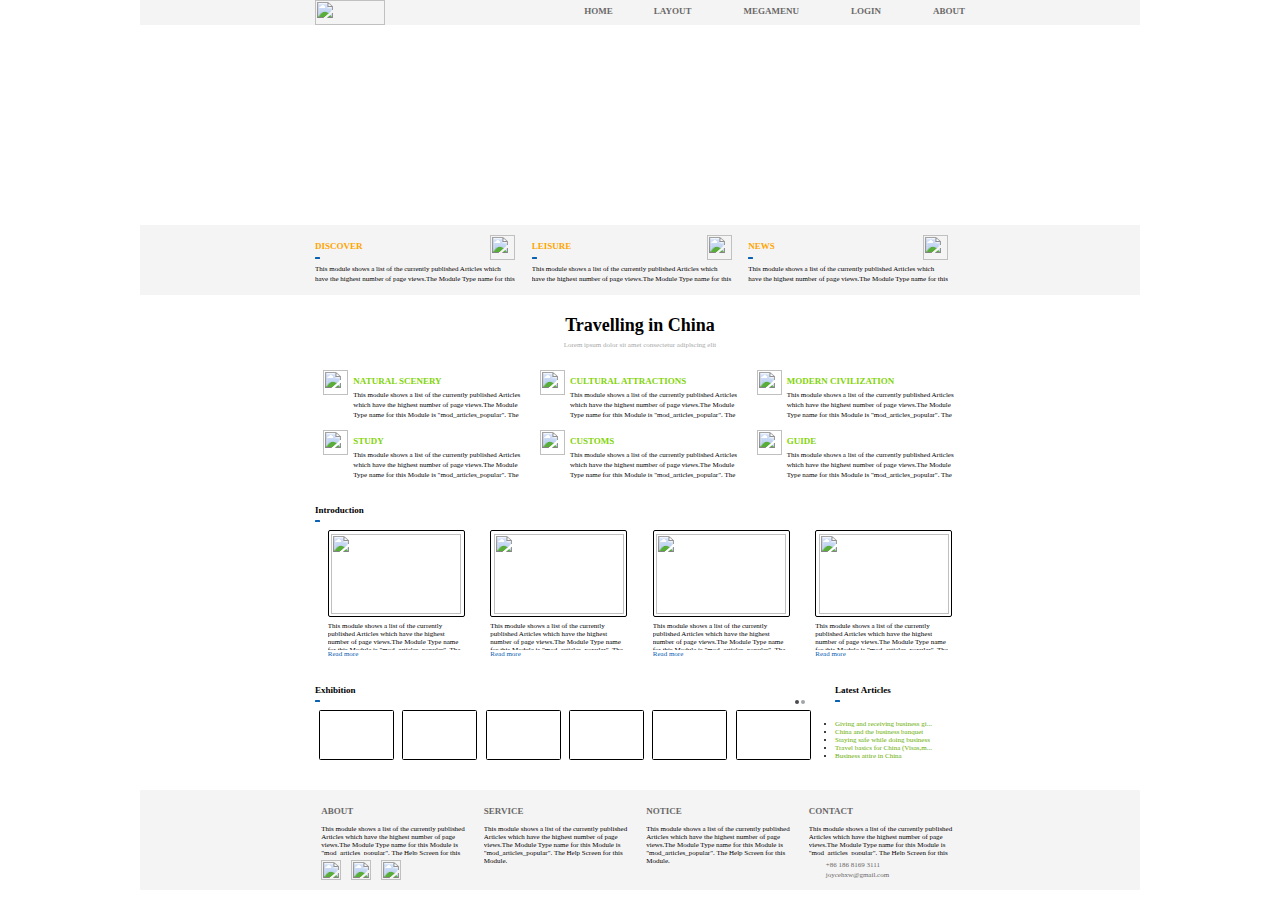
==== index.html @ 40e5700c "Update index.html" ====
<!DOCTYPE html>
<html lang="en">
<head>
    <meta charset="UTF-8">
    <meta http-equiv="X-UA-Compatible" content="IE=edge">
    <meta name="viewport" content="width=device-width, initial-scale=1.0">
    <title>Final Project</title>
    <style>
        * {
            padding: 0;
            margin: 0;
            box-sizing: border-box;
        }
        .page {
            width: 1000px;
            height: 700px;
            margin: 0 auto;
            display: grid;
            grid-template-rows: 0.5fr 4fr 1fr 1.5fr 2fr 2fr 1.5fr 2fr;
            grid-template-areas: 
                'header'
                'banner'
                'guide'
                'title'
                'category'
                'introduction'
                'exhibition'
                'footer';
            grid-gap: 0px;
        }
        @font-face {
            font-family: pacifico;
            src: url(fonts/pacifico-webfont.eot),
                url(fonts/pacifico-webfont.svg),
                url(fonts/pacifico-webfont.ttf),
                url(fonts/pacifico-webfont.woff),
                url(fonts/pacifico-webfont.woff2);
        }
/* part1 */
        .header {
            grid-area: header;
            width: 1000px;
            height: 25px;
            background-color: rgb(245, 244, 244);
        }
        .header .inner {
            width: 650px;
            height: 250x;
            margin: 0px auto;
            display: grid;
            grid-template-columns: 1fr 4fr;
            grid-template-areas: 
                'logo navigations';
        }
        .header .inner .logo {
            grid-area: logo;
            width: 150px;
            height: 25px;
        }
        .header .inner .logo img {
            width: 70px;
            height: 25px;
        }
        .header .inner .navigations {
            grid-area: navigations;
            width: 500px;
            height: 25px;
            display: flex;
            justify-content: flex-end;
        }
        .header .inner .navigations .img1 {
            width: 7px;
            height: 7px;
        }
        .header .inner .navigations a {
            text-decoration: none;
            font-size: 9px;
            font-weight: 700;
            color: rgb(105, 105, 105);
        }
        .header .inner .navigations .img2 {
            width: 7px;
            height: 7px;
            margin-right: 30px;
            transform: rotate(270deg);
        }
        .header .inner .navigations .home a {
            margin-right: 30px;
        }
        .header .inner .navigations .layout:hover .img2 {
            transform: rotate(360deg);
            transition: all 0.5s;
        }
        .header .inner .navigations .megamenu:hover .img2 {
            transform: rotate(360deg);
            transition: all 0.5s;
        }
        .header .inner .navigations .login:hover .img2 {
            transform: rotate(360deg);
            transition: all 0.5s;
        }
        .header .inner .navigations .layout .popup1 {
            width: 100px;
            height: 0px;
            overflow: hidden;
            background-color: rgba(255, 255, 255, 0.6);
            position: absolute;
            display: flex;
            flex-wrap: wrap;
            justify-content: space-around;
            align-content: space-around;
            border-radius: 5px;
            text-align: center;
            margin-left: -20px;
            transition: all 0.5s;
        }
        .header .inner .navigations .layout:hover .popup1 {
            height: 200px;
            transition: all 0.5s;
        }
        .header .inner .navigations .layout .popup1 a{
            font-size: 9px;
            font-weight: 700;
            color: black;
            text-decoration: none;
        }
        .header .inner .navigations .layout .popup1 .part {
            width: 90px;
            background-color: rgba(117, 194, 207, 0.6);
            border-radius: 2px;
        }
        .header .inner .navigations .layout .popup1 .part:nth-child(1) {
            height: 10px;
            line-height: 4px;
        }
        .header .inner .navigations .layout .popup1 .part:nth-child(2) {
            height: 35px;
            line-height: 30px;
        }
        .header .inner .navigations .layout .popup1 .part:nth-child(3) {
            height: 15px;
            line-height: 10px; 
        }
        .header .inner .navigations .layout .popup1 .part:nth-child(4) {
            height: 15px;
            line-height: 10px;
        }
        .header .inner .navigations .layout .popup1 .part:nth-child(5) {
            height: 30px;
            line-height: 25px;
        }
        .header .inner .navigations .layout .popup1 .part:nth-child(6) {
            height: 30px;
            line-height: 25px; 
        }
        .header .inner .navigations .layout .popup1 .part:nth-child(7) {
            height: 20px;
            line-height: 15px; 
        }
        .header .inner .navigations .layout .popup1 .part:nth-child(8) {
            height: 20px;
            line-height: 15px;
        }
        .header .inner .navigations .megamenu .popup2 {
            width: 100px;
            height: 0px;
            overflow: hidden;
            background-color: rgba(255, 255, 255, 0.6);
            position: absolute;
            display: flex;
            flex-wrap: wrap;
            justify-content: space-around;
            align-content: space-around;
            border-radius: 5px;
            text-align: center;
            margin-left: -10px;
            transition: all 0.5s;
        }
        .header .inner .navigations .megamenu:hover .popup2 {
            height: 120px;
            transition: all 0.5s;
        }
        .header .inner .navigations .megamenu .popup2 a{
            font-size: 9px;
            font-weight: 700;
            color: black;
            text-decoration: none;
        }
        .header .inner .navigations .megamenu .popup2 .part1 {
            width: 90px;
            height: 20px;
            border-radius: 2px;
            line-height: 15px;
        }
        .header .inner .navigations .login .popup3 {
            width: 200px;
            height: 0px;
            overflow: hidden;
            background-color: rgba(255, 255, 255, 0.6);
            position: absolute;
            display: flex;
            flex-wrap: wrap;
            justify-content: space-around;
            align-content: space-around;
            border-radius: 5px;
            text-align: center;
            margin-left: -10px;
            transition: all 0.5s;
        }
        .header .inner .navigations .login:hover .popup3 {
            height: 120px;
            transition: all 0.5s;
        }
        .header .inner .navigations .login .popup3 p {
            font-family: 'pacifico';
            font-size: 9px;
            font-weight: 700;
            margin-top: 5px;
        }
        .header .inner .navigations .login .popup3 #i1{
            width: 180px;
            height: 25px;
            font-size: 9px;
            padding-left: 5px;
            margin: 0px auto;
        }
        .header .inner .navigations .login .popup3 #i2{
            width: 180px;
            height: 25px;
            font-size: 9px;
            padding-left: 5px;
            margin: 0px auto;
        }
        .header .inner .navigations .login .popup3 #i3{
            font-size: 9px;
            font-weight: 700;
            width: 180px;
            height: 25px;
            background-color: rgb(117, 194, 207);
            /* margin-top: 25px; */
            color: white;
            border-style: none;
            /* padding-left: 0px; */
        }
/* part2 */
        .banner {
            grid-area: 'banner';
            width: 1000px;
            height: 200px;
            background-image: url(final_project/images/bg-main.JPG);
            background-repeat: no-repeat;
            background-size: 1000px 340px;
            background-position: 0px -120px;
        }
        .words {
            width: 650px;
            margin: 0 auto;
            margin-top: 50px;
            text-align: left;
            color: white;
        }
        .words .p1 {
            font-size: 20px;
            font-weight: 700;
            line-height: 200%;
        }
        .words .p2 {
            font-size: 14px;
        }
/* part3 */
        #guide {
            grid-area: guide;
            width: 1000px;
            height: 70px;
            background-color: rgb(245, 244, 244);
        }
        .guide_inner {
            width: 650px;
            height: 50px;
            margin: 0 auto;
            margin-top: 10px;
            display: grid;
            grid-template-columns: 1fr 1fr 1fr;
            grid-template-areas: 
                'discover leisure news';
        }
        .img3 {
            width: 25px;
            height: 25px;
        }
        .title a{
            grid-area: title;
            font-size: 9px;
            font-weight: 700;
            color: orange;
            line-height: 22px;
            text-decoration: none;
        }
        .picture {
            grid-area: picture;
            width: 25px;
            height: 25px;
            justify-self: end;
        }
        .paragraph {
            position: absolute;
            margin-top: 29px;
            height: 50px;
            font-size: 7px;
            line-height: 10px;
            background-color: rgba(245, 244, 244, 0.7);
            transition: all 0.6s ease-in-out;
        }
        .paragraph:hover {
            margin-top: 0px;
        }
        .btn {
            width: 5px;
            height: 2px;
            border-radius: 0.5px;
            background-color: rgb(10, 96, 177);
            transition: all 1s ease
        }
        .discover {
            grid-area: discover;
            width: 200px;
            height: 50px;
            position: relative;
            overflow: hidden;
            display: grid;
            grid-template-columns: 7fr 1fr;
            grid-template-areas: 
                'title picture';
        }
        .discover:hover .btn{
            width: 50px;
        }
        .leisure {
            grid-area: leisure;
            width: 200px;
            height: 50px;
            position: relative;
            overflow: hidden;
            display: grid;
            grid-template-columns: 7fr 1fr;
            grid-template-areas: 
                'title picture';
        }
        .leisure:hover .btn{
            width: 50px;
        }
        .news {
            grid-area: news;
            width: 200px;
            height: 50px;
            position: relative;
            overflow: hidden;
            display: grid;
            grid-template-columns: 7fr 1fr;
            grid-template-areas: 
                'title picture';
        }
        .news:hover .btn{
            width: 50px;
        }
/* part4 */
        .title {
            grid-area: title;
            height: 75px;
        }
        .title .p1{
            margin-top: 20px;
            text-align: center;
            font-size: 18px;
            font-weight: 700;
            font-family: 'pacifico';
        }
        .title .p2{
            margin-top: 5px;
            text-align: center;
            font-size: 7px;
            color: rgb(168, 169, 170);
        }
/* part5 */
        #category {
            grid-area: category;
            width: 650px;
            height: 120px;
            margin: 0 auto;
            display: grid;
            grid-template-columns: 1fr 1fr 1fr;
            grid-template-rows: 1fr 1fr;
            grid-template-areas: 
                'natural cultural modern'
                'study customs guider';
            justify-items: center;
        }
        .natural {
            grid-area: natural;
            display: grid;
            width: 200px;
            height: 50px;
            grid-template-columns: 1fr 7fr;
            grid-template-areas: 
                'picture title';
            position: relative;
            overflow: hidden;
        }
        .cultural {
            grid-area: cultural;
            display: grid;
            width: 200px;
            height: 50px;
            grid-template-columns: 1fr 7fr;
            grid-template-areas: 
                'picture title';
            position: relative;
            overflow: hidden;
        }
        .modern {
            grid-area: modern;
            display: grid;
            width: 200px;
            height: 50px;
            grid-template-columns: 1fr 7fr;
            grid-template-areas: 
                'picture title';
            position: relative;
            overflow: hidden;
        }
        .study {
            grid-area: study;
            display: grid;
            width: 200px;
            height: 50px;
            grid-template-columns: 1fr 7fr;
            grid-template-areas: 
                'picture title';
            position: relative;
            overflow: hidden;
        }
        .customs {
            grid-area: customs;
            display: grid;
            width: 200px;
            height: 50px;
            grid-template-columns: 1fr 7fr;
            grid-template-areas: 
                'picture title';
            position: relative;
            overflow: hidden;
        }
        .guider {
            grid-area: guider;
            display: grid;
            width: 200px;
            height: 50px;
            grid-template-columns: 1fr 7fr;
            grid-template-areas: 
                'picture title';
            position: relative;
            overflow: hidden;
        }
        .picture {
            grid-area: picture;
            width: 25px;
            height: 25px;
        }
        .img4{
            width: 25px;
            height: 25px;
        }
        .title1 a{
            grid-area: title;
            margin-left: 5px;
            font-size: 9px;
            font-weight: 700;
            color: rgb(131, 212, 9);
            text-decoration: none;
        }
        .paragraph1 {
            position: absolute;
            margin-top: 20px;
            margin-left: 30px;
            height: 50px;
            font-size: 7px;
            line-height: 10px;
            background-color: rgba(255, 255, 255, 0.7);
            transition: all 0.6s ease-in-out;
        }
        .paragraph1:hover {
            margin-top: 0px;
        }
/* part6 */
        #introduction {
            grid-area: introduction;
            width: 650px;
            height: 150px;
            margin: 0 auto;
            display: grid;
            grid-template-columns: 1fr 1fr 1fr 1fr;
            grid-template-rows: 1fr 1fr 1fr;
            grid-template-areas: 
                'title title title title'
                'dalian beijing shanghai chengdu'
                'dl_r bj_r sh_r cd_r';
            justify-items: center;
        }
        #introduction .title {
            grid-area: title;
            width: 650px;
            height: 20px;
            margin-top: 10px;
        }
        #introduction .title  p{
            font-size: 9px;
            font-weight: 700;
            line-height: 20px;
        }
        #introduction .title #btn {
            width: 5px;
            height: 2px;
            border-radius: 0.5px;
            background-color: rgb(10, 96, 177);
            transition: all 1s ease
        }
        #introduction:hover #btn{
            width: 50px;
        }
        .dalian {
            grid-area: dalian;
            width: 137px;
            height: 120px;
            margin-top: 10px;
            display: grid;
            grid-template-rows: 1fr 0.5fr;
            grid-template-areas: 
                'picture'
                'paragraph';
            overflow: hidden;
        }
        .dl_read {
            grid-area: dl_r;
            width: 137px;
            height: 10px;
            line-height: 2px;
        }
        .beijing {
            grid-area: beijing;
            width: 137px;
            height: 120px;
            margin-top: 10px;
            display: grid;
            grid-template-rows: 1fr 0.5fr;
            grid-template-areas: 
                'picture'
                'paragraph';
            overflow: hidden;
        }
        .bj_read {
            grid-area: bj_r;
            width: 137px;
            height: 10px;
            line-height: 2px;
        }
        .shanghai {
            grid-area: shanghai;
            width: 137px;
            height: 120px;
            margin-top: 10px;
            display: grid;
            grid-template-rows: 1fr 0.5fr;
            grid-template-areas: 
                'picture'
                'paragraph';
            overflow: hidden;
        }
        .sh_read {
            grid-area: sh_r;
            width: 137px;
            height: 10px;
            line-height: 2px;
        }
        .chengdu {
            grid-area: chengdu;
            width: 137px;
            height: 120px;
            margin-top: 10px;
            display: grid;
            grid-template-rows: 1fr 0.5fr;
            grid-template-areas: 
                'picture'
                'paragraph';
            overflow: hidden;
        }
        .cd_read {
            grid-area: cd_r;
            width: 137px;
            height: 10px;
            line-height: 2px;
        }
        .picture_outer {
            grid-area: picture;
            width: 137px;
            height: 87px;
            border: 1px solid black;
            border-radius: 2px;
        }
        .picture2 {
            width: 130px;
            height: 80px;
            margin: 2.5px auto;
        }
        .img5 {
            width: 130px;
            height: 80px;
        }
        .paragraph2 {
            grid-area: paragraph;
            font-size: 7px;
            width: 137px;
            height: 30px;
            margin-top: 5px;
        }
        a{
            font-size: 7px;
            text-decoration: none;
            color:rgb(10, 96, 177);
        }
/* part7 section1*/
        #exhibition {
            grid-area: exhibition;
            width: 650px;
            height: 80px;
            margin: 0 auto;
            display: grid;
            grid-template-columns: 6fr 1fr;
            grid-template-areas: 
                'section1 section2';
            justify-items: center;
            margin-top: 40px;
        }
        .section1 {
            grid-area: section1;
            width: 520px;
            height: 80px;
            display: grid;
            grid-template-rows: 1fr 1fr;
            grid-template-areas: 
                'title1'
                'pictures';
        }
        .section1 .title2 {
            grid-area: title1;
            display: grid;
            grid-template-rows: 1fr 1fr;
            grid-template-columns: 5fr 1fr;
            grid-template-areas: 
                'p p'
                'btn1 btn2';
            width: 520px;
            height: 20px;
        }
        .section1 .title2 p{
            grid-area: p;
            font-size: 9px;
            font-weight: 700;
            line-height: 20px;
        }
        .section1 .title2 #btn {
            grid-area: btn1;
            width: 5px;
            height: 2px;
            border-radius: 0.5px;
            background-color: rgb(10, 96, 177);
            transition: all 1s ease
        }
        .section1:hover #btn{
            width: 50px;
        }
        .section1 .title2 #btn_2 {
            grid-area: btn2;
            justify-self: end;
            margin-right: 30px;
            display: flex;
            transition: all 1s ease
        }
        .section1 .title2 #btn_2 #btn1 {
            width: 4px;
            height: 4px;
            border-radius: 2px;
            background-color: rgb(73, 75, 77);
        }
        .section1 .title2 #btn_2 #btn2 {
            width: 4px;
            height: 4px;
            border-radius: 2px;
            margin-left: 2px;
            background-color: rgb(161, 164, 169);
        }
        .section1 .title2 #btn_2 #btn2:hover {
            background-color: rgb(73, 75, 77);
        }
        .section1 .pictures {
            grid-area: pictures;
            width: 500px;
            height: 50px;
            display: flex;
            margin-top: 10px;
            justify-content: space-around;
        }
        .pic_outer {
            width: 75px;
            height: 50px;
            border: 1px solid black;
            border-radius: 1.5px;
        }
        .section1 .pictures .pic {
            background-size: 70px 45px;
            width: 70px;
            height: 45px;
            margin: 1.5px;
        }
/* part7 section2 */
        .section2 {
            grid-area: section2;
            width: 130px;
            height: 80px;
            display: grid;
            grid-template-rows: 1fr 1fr;
            grid-template-areas: 
                'title2'
                'list';
        }
        .section2 .title3 {
            grid-area: title2;
            width: 120px;
            height: 20px;
        }
        .section2 .title3 p{
            font-size: 9px;
            font-weight: 700;
            line-height: 20px;
        }
        .section2 .title3 #btn {
            width: 5px;
            height: 2px;
            border-radius: 0.5px;
            background-color: rgb(10, 96, 177);
            transition: all 1s ease
        }
        .section2:hover #btn{
            width: 50px;
        }
        .section2 .list {
            grid-area: list;
            font-size: 7px;
            color: black;
        }
        .section2 .list a {
            color: rgb(106, 174, 4);
            text-decoration: none;
        }
/* part8 */
        #footer {
            margin-top: 30px;
            grid-area: footer;
            width: 1000px;
            height: 100px;
            background-color: rgb(245, 244, 244);
        }
        #footer .inner {
            width: 650px;
            height: 100px;
            margin: 0 auto;
            display: grid;
            grid-template-columns: 1fr*4;
            grid-template-areas: 
                'about service notice contact';
            justify-items: center;
        }
        .title4 {
            grid-area: title;
            margin-top: 10px;
            width: 150px;
            height: 20px;
        }
        .title4 a {
            font-size: 9px;
            font-weight: 700;
            text-decoration: none;
            color: rgb(105, 105, 105);
        }
        .paragraph3 {
            grid-area: paragraph;
            width: 150px;
            height: 65px;
            margin-top: 5px;
            font-size: 7px;
            overflow: hidden;
            background-color: rgba(245, 244, 244, 0.7);
            transition: all 0.6s ease-in-out;
        }
        #footer .inner .about {
            grid-area: about;
            width: 150px;
            height: 100px;
            display: grid;
            grid-template-rows: 1fr 2fr 1fr;
            grid-template-areas: 
                'title'
                'paragraph'
                'social';
            position: relative;
        }
        #footer .inner .about .paragraph3 {
            height: 30px;
            position: absolute;
        }
        #footer .inner .about .paragraph3:hover {
            height: 65px;
        }
        #footer .inner .about .social {
            grid-area: social;
            width: 150px;
            height: 30px;
            display: flex;
        }
        .img6 {
            margin-left: 10px;
            width: 20px;
            height: 20px;
        }
        #footer .inner .about .social .facebook .img6{
            margin-left: 0px;
        }
        #footer .inner .service {
            grid-area: service;
            width: 150px;
            height: 100px;
            display: grid;
            grid-template-rows: 1fr 3fr;
            grid-template-areas: 
                'title'
                'paragraph';
        }
        #footer .inner .notice {
            grid-area: notice;
            width: 150px;
            height: 100px;
            display: grid;
            grid-template-rows: 1fr 3fr;
            grid-template-areas: 
                'title'
                'paragraph';
        }
        #footer .inner .contact {
            grid-area: contact;
            width: 150px;
            height: 100px;
            display: grid;
            grid-template-rows: 1fr 2fr 1fr;
            grid-template-areas: 
                'title'
                'paragraph'
                'contact_method';
            position: relative;
        }
        #footer .inner .contact .paragraph3 {
            height: 30px;
            position: absolute;
        }
        #footer .inner .contact .paragraph3:hover {
            height: 65px;
        }
        #footer .inner .contact .contact_method {
            grid-area: contact_method;
            width: 150px;
            height: 30px;
        }
        #footer .inner .contact .contact_method .phone {
            width: 150px;
            height: 10px;
            display: flex;
        }
        #footer .inner .contact .contact_method .email {
            width: 150px;
            height: 10px;
            display: flex;
        }
        .img7 {
            width: 7px;
            height: 7px;
            margin-top: 1.5px;
        }
        .number {
            font-size: 7px;
            color: rgb(105, 105, 105);
            margin-left: 10px;
            line-height: 10px;
        }
    </style>
</head>
<body>
    <div class="page">
        <!-- part1 -->
        <div class="header">
            <div class="inner">
                <div class="logo">
                    <img src="final_project/images/logo.gif" alt="">
                </div>
                <div class="navigations">
                    <div class="home">
                        <img class="img1" src="final_project/images/home.png" alt="">
                        <a href="#">HOME</a>
                    </div>
                    <div class="layout">
                        <img class="img1" src="final_project/images/layout.png" alt="">
                        <a class="layout_w" href="#">LAYOUT</a>
                        <img class="img2" src="final_project/images/arrow-point-to-down.png" alt="">
                        <div class="popup1">
                            <div class="part">
                                <a href="">HEADER</a>
                            </div>
                            <div class="part">
                                <a href="">BANNER</a>
                            </div>
                            <div class="part">
                                <a href="">GUIDE</a>
                            </div>
                            <div class="part">
                                <a href="">TITLE</a>
                            </div>
                            <div class="part">
                                <a href="">CATEGORY</a>
                            </div>
                            <div class="part">
                                <a href="">INTRODUCTION</a>
                            </div>
                            <div class="part">
                                <a href="">EXHIBITION</a>
                            </div>
                            <div class="part">
                                <a href="">FOOTER</a> 
                            </div>
                        </div>
                    </div>
                    <div class="megamenu">
                        <img class="img1" src="final_project/images/menu.png" alt="">
                        <a class="megamenu_w" href="#">MEGAMENU</a>
                        <img class="img2" src="final_project/images/arrow-point-to-down.png" alt="">
                        <div class="popup2">
                            <div class="part1">
                                <a href="#guide">GUIDE</a>
                            </div>
                            <div class="part1">
                                <a href="#category">CATEGORY</a>
                            </div>
                            <div class="part1">
                                <a href="#introduction">INTRODUCTION</a>
                            </div>
                            <div class="part1">
                                <a href="#exhibition">EXHIBITION</a>
                            </div>
                            <div class="part1">
                                <a href="#footer">CONTACT</a> 
                            </div>
                        </div>
                    </div>
                    <div class="login">
                        <img class="img1" src="final_project/images/user (1).png" alt="">
                        <a class="login_w" href="#">LOGIN</a>
                        <img class="img2" id="login_triangle" src="final_project/images/arrow-point-to-down.png" alt="">
                        <div class="popup3">
                            <p>Travelling in China</p>
                            <input type="text" name="account" placeholder="Phone, email or username" id="i1"> <br>
                            <input type="password" name="password" placeholder="Password" id="i2"> <br>
                            <input type="button" name="login" value="Log in" id="i3">
                        </div>
                    </div>
                    <div class="about">
                        <img class="img1" src="final_project/images/information-button.png" alt="">
                        <a href="#">ABOUT</a>
                    </div>
                </div>
            </div>
        </div>
        <script>
            let login_btn=document.getElementById('i3')
            let login_w=document.getElementsByClassName('login_w')[0]
            let pop3=document.getElementsByClassName('popup3')[0]
            let triangle=document.getElementById('login_triangle')
            login_btn.onclick=function () {
                login_w.innerHTML="LOGOUT"
                pop3.style.visibility='hidden'
                triangle.style.visibility='hidden'
            }
            login_w.onclick=function () {
                login_w.innerHTML="LOGIN"
                pop3.style.visibility='visible'
                triangle.style.visibility='visibles'
            }
        </script>
        <!-- part2 -->
        <div class="banner">
            <div class="words">
                <p class="p1">Ni hao, friends!</p>
                <p class="p2">Lorem ipsum dolor sit amet consectetur</p>
            </div>
        </div>
        <!-- part3 -->
        <div id="guide">
            <div class="guide_inner">
                <div class="discover">
                    <div class="title">
                        <a href="#">DISCOVER</a>
                        <div class="btn"></div>
                    </div>
                    <div class="picture">
                        <img class="img3" src="final_project/images/magnifying-glass.png" alt="">
                    </div>
                    <div class="paragraph">
                        <p>This module shows a list of the currently published Articles which have the highest number of page views.The Module Type name for this Module is "mod_articles_popular". The Help Screen for this Module.</p>
                    </div>
                </div>
                <div class="leisure">
                    <div class="title">
                        <a href="#">LEISURE</a>
                        <div class="btn"></div>
                    </div>
                    <div class="picture">
                        <img class="img3" src="final_project/images/megaphone.png" alt="">
                    </div>
                    <div class="paragraph">
                        <p>This module shows a list of the currently published Articles which have the highest number of page views.The Module Type name for this Module is "mod_articles_popular". The Help Screen for this Module.</p>
                    </div>
                </div>
                <div class="news">
                    <div class="title">
                        <a href="#">NEWS</a>
                        <div class="btn"></div>
                    </div>
                    <div class="picture">
                        <img class="img3" src="final_project/images/newspaper-folded.png" alt="">
                    </div>
                    <div class="paragraph">
                        <p>This module shows a list of the currently published Articles which have the highest number of page views.The Module Type name for this Module is "mod_articles_popular". The Help Screen for this Module.</p>
                    </div>
                </div>
            </div>
        </div>
        <!-- part4 -->
        <div class="title">
            <p class="p1">Travelling in China</p>
            <p class="p2">Lorem ipsum dolor sit amet consectetur adiplscing elit</p>
        </div>
        <!-- part5 -->
        <div id="category">
            <div class="natural">
                <div class="picture">
                    <img class="img4" src="final_project/images/leaf.png" alt="">
                </div>
                <div class="title1">
                    <a href="#">NATURAL SCENERY</a>
                </div>
                <div class="paragraph1">
                    <p>This module shows a list of the currently published Articles which have the highest number of page views.The Module Type name for this Module is "mod_articles_popular". The Help Screen for this Module.</p>
                </div>
            </div>
            <div class="cultural">
                <div class="picture">
                    <img class="img4" src="final_project/images/user.png" alt="">
                </div>
                <div class="title1">
                    <a href="#">CULTURAL ATTRACTIONS</a>
                </div>
                <div class="paragraph1">
                    <p>This module shows a list of the currently published Articles which have the highest number of page views.The Module Type name for this Module is "mod_articles_popular". The Help Screen for this Module.</p>
                </div>
            </div>
            <div class="modern">
                <div class="picture">
                    <img class="img4" src="final_project/images/building.png" alt="">
                </div>
                <div class="title1">
                    <a href="#">MODERN CIVILIZATION</a>
                </div>
                <div class="paragraph1">
                    <p>This module shows a list of the currently published Articles which have the highest number of page views.The Module Type name for this Module is "mod_articles_popular". The Help Screen for this Module.</p>
                </div>
            </div>
            <div class="study">
                <div class="picture">
                    <img class="img4" src="final_project/images/book.png" alt="">
                </div>
                <div class="title1">
                    <a href="#">STUDY</a>
                </div>
                <div class="paragraph1">
                    <p>This module shows a list of the currently published Articles which have the highest number of page views.The Module Type name for this Module is "mod_articles_popular". The Help Screen for this Module.</p>
                </div>
            </div>
            <div class="customs">
                <div class="picture">
                    <img class="img4" src="final_project/images/google-docs.png" alt="">
                </div>
                <div class="title1">
                    <a href="#">CUSTOMS</a>
                </div>
                <div class="paragraph1">
                    <p>This module shows a list of the currently published Articles which have the highest number of page views.The Module Type name for this Module is "mod_articles_popular". The Help Screen for this Module.</p>
                </div>
            </div>
            <div class="guider">
                <div class="picture">
                    <img class="img4" src="final_project/images/questions.png" alt="">
                </div>
                <div class="title1">
                    <a href="#">GUIDE</a>
                </div>
                <div class="paragraph1">
                    <p>This module shows a list of the currently published Articles which have the highest number of page views.The Module Type name for this Module is "mod_articles_popular". The Help Screen for this Module.</p>
                </div>
            </div>
        </div>
        <!-- part6 -->
        <div id="introduction">
            <div class="title">
                <p>Introduction</p>
                <div id="btn"></div>
            </div>
            <div class="dalian">
                <div class="picture_outer">
                    <div class="picture2">
                        <img class="img5" src="final_project/images/1.jpg" alt="">
                    </div>
                </div>
                <div class="paragraph2">
                    <p>This module shows a list of the currently published Articles which have the highest number of page views.The Module Type name for this Module is "mod_articles_popular". The Help Screen for this Module.</p>
                </div>
            </div>
            <div class="dl_read">
                <a href="#">Read more</a>
            </div>
            <div class="beijing">
                <div class="picture_outer">
                    <div class="picture2">
                        <img class="img5" src="final_project/images/2.jpg" alt="">
                    </div>
                </div>
                <div class="paragraph2">
                    <p>This module shows a list of the currently published Articles which have the highest number of page views.The Module Type name for this Module is "mod_articles_popular". The Help Screen for this Module.</p>
                </div>
            </div>
            <div class="bj_read">
                <a href="#">Read more</a>
            </div>
            <div class="shanghai">
                <div class="picture_outer">
                    <div class="picture2">
                        <img class="img5" src="final_project/images/3.jpg" alt="">
                    </div>
                </div>
                <div class="paragraph2">
                    <p>This module shows a list of the currently published Articles which have the highest number of page views.The Module Type name for this Module is "mod_articles_popular". The Help Screen for this Module.</p>
                </div>
            </div>
            <div class="sh_read">
                <a href="#">Read more</a>
            </div>
            <div class="chengdu">
                <div class="picture_outer">
                    <div class="picture2">
                        <img class="img5" src="final_project/images/4.jpg" alt="">
                    </div>
                </div>
                <div class="paragraph2">
                    <p>This module shows a list of the currently published Articles which have the highest number of page views.The Module Type name for this Module is "mod_articles_popular". The Help Screen for this Module.</p>
                </div>
            </div>
            <div class="cd_read">
                <a href="#">Read more</a>
            </div>
        </div>
        <!-- part7 -->
        <div id="exhibition">
            <div class="section1">
                <div class="title2">
                    <p>Exhibition</p>
                    <div id="btn">
                        <i id="btn_circle"></i>
                    </div>
                    <div id="btn_2">
                        <div id="btn1"></div>
                        <div id="btn2"></div>
                    </div>
                </div>
                <div class="pictures">
                    <div class="pic_outer">
                        <div class="pic">
                        </div>
                    </div>
                    <div class="pic_outer">
                        <div class="pic">
                        </div>
                    </div>
                    <div class="pic_outer">
                        <div class="pic">
                        </div>
                    </div>
                    <div class="pic_outer">
                        <div class="pic">
                        </div>
                    </div>
                    <div class="pic_outer">
                        <div class="pic">
                        </div>
                    </div>
                    <div class="pic_outer">
                        <div class="pic">
                        </div>
                    </div>
                </div>
            </div>
            <div class="section2">
                <div class="title3">
                    <p>Latest Articles</p>
                    <div id="btn">
                        <i id="btn_circle"></i>
                    </div>
                </div>
                <div class="list">
                    <ul>
                        <li><a href="#" target="_blank">Giving and receiving business gi...</a></li>
                        <li><a href="#" target="_blank">China and the business banquet</a></li>
                        <li><a href="#" target="_blank">Staying safe while doing business</a></li>
                        <li><a href="#" target="_blank">Travel basics for China (Visas,m...</a></li>
                        <li><a href="#" target="_blank">Business attire in China</a></li>
                    </ul>
                </div>
            </div>
        </div>
        <script>
            let btn2=document.getElementById('btn2')
            let btn1=document.getElementById('btn1')
            let pics=document.getElementsByClassName('pic')
            // console.log(pics[0])
            // console.log(btn1)
            let a='final_project/images/banner-'
            let b='.jpg'
            for (let i=0; i<pics.length; i++){
                c=i+1
                u=a+c+b
                pics[i].style.backgroundImage=`url(${u})`
            }
            btn2.onmouseover=function () {
                let a='final_project/images/banner-'
                let b='.jpg'
                btn1.style.backgroundColor='rgb(161, 164, 169)'
                btn2.style.backgroundColor='rgb(73, 75, 77)'
                for (let i =0; i<pics.length; i++){
                    c=i+7
                    u=a+c+b
                    pics[i].style.backgroundImage=`url(${u})`
                }
            }
            btn1.onmouseover=function () {
                let a='final_project/images/banner-'
                let b='.jpg'
                btn1.style.backgroundColor='rgb(73, 75, 77)'
                btn2.style.backgroundColor='rgb(161, 164, 169)'
                for (let i =0; i<pics.length; i++){
                    c=i+1
                    u=a+c+b
                    pics[i].style.backgroundImage=`url(${u})`
                }
            }
        </script>
        <!-- part8 -->
        <div id="footer">
            <div class="inner">
                <div class="about">
                    <div class="title4">
                        <a href="#">ABOUT</a>
                    </div>
                    <div class="paragraph3">
                       <p>This module shows a list of the currently published Articles which have the highest number of page views.The Module Type name for this Module is "mod_articles_popular". The Help Screen for this Module.</p>
                    </div>
                    <div class="social">
                        <a href="#">
                            <div class="facebook">
                                <img class="img6" src="final_project/images/facebook.png" alt="">
                            </div>
                        </a>
                        <a href="#">
                            <div class="twitter">
                                <img class="img6" src="final_project/images/twitter.png" alt="">
                            </div>
                        </a>
                        <a href="#">
                            <div class="instagram">
                                <img class="img6" src="final_project/images/instagram.png" alt="">
                            </div>
                        </a>
                    </div>
                </div>
                <div class="service">
                    <div class="title4">
                        <a href="#">SERVICE</a>
                    </div>
                    <div class="paragraph3">
                       <p>This module shows a list of the currently published Articles which have the highest number of page views.The Module Type name for this Module is "mod_articles_popular". The Help Screen for this Module.</p>
                    </div>
                </div>
                <div class="notice">
                    <div class="title4">
                        <a href="#">NOTICE</a>
                    </div>
                    <div class="paragraph3">
                       <p>This module shows a list of the currently published Articles which have the highest number of page views.The Module Type name for this Module is "mod_articles_popular". The Help Screen for this Module.</p>
                    </div>
                </div>
                <div class="contact">
                    <div class="title4">
                        <a href="#">CONTACT</a>
                    </div>
                    <div class="paragraph3">
                       <p>This module shows a list of the currently published Articles which have the highest number of page views.The Module Type name for this Module is "mod_articles_popular". The Help Screen for this Module.</p>
                    </div>
                    <div class="contact_method">
                        <div class="phone">
                            <img class="img7" src="final_project/images/call.png" alt="">
                            <p class="number">+86 186 8169 3111</p>
                        </div>
                        <div class="email">
                            <img class="img7" src="final_project/images/email.png" alt="">
                            <p class="number">joycehxw@gmail.com</p>
                        </div>
                    </div>
                </div>
            </div>
        </div>
    </div>
</body>
</html>
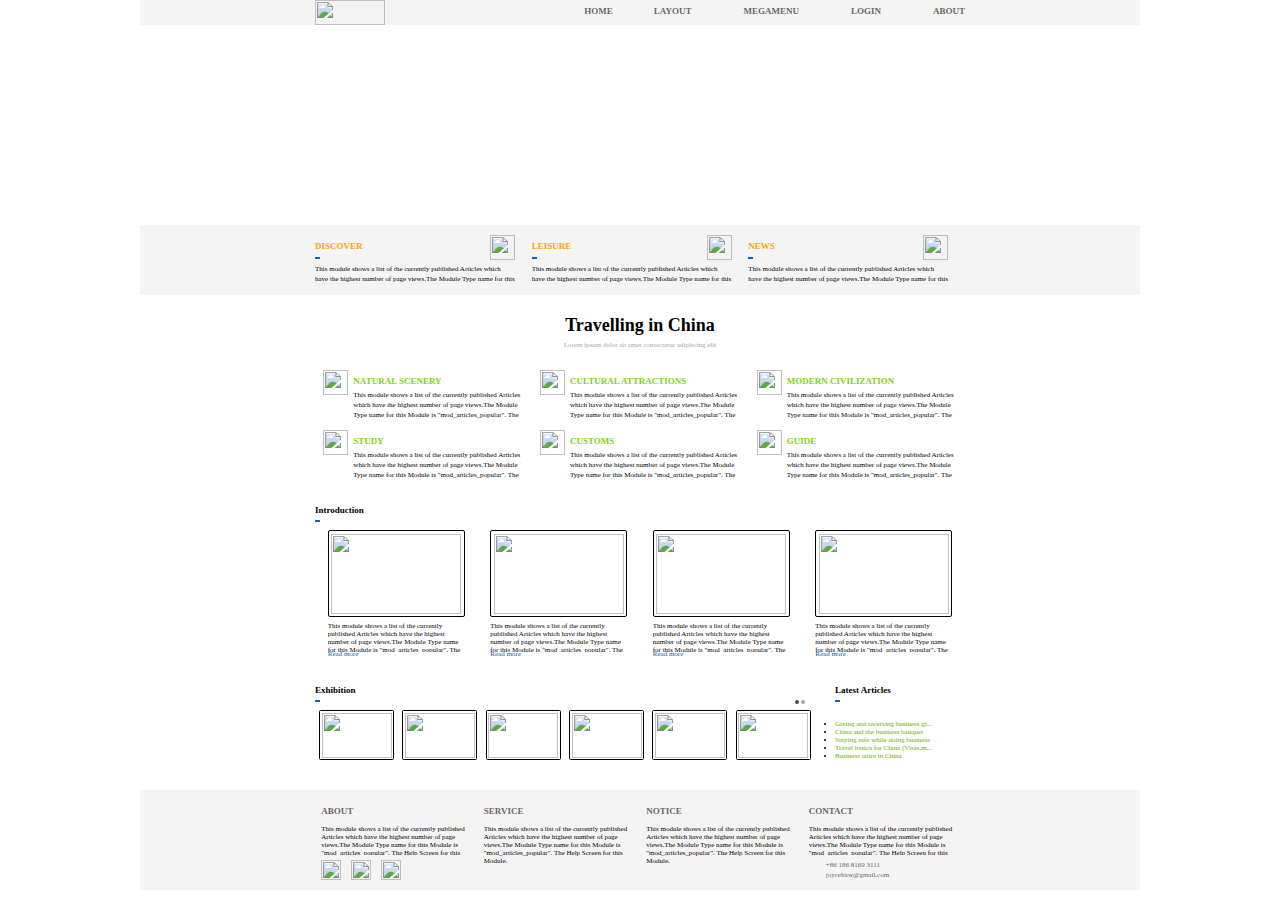
==== commit a5ce8ea0: "Update index.html" ====
--- a/index.html
+++ b/index.html
@@ -11,7 +11,7 @@
             margin: 0;
             box-sizing: border-box;
         }
-        .page {
+        #page {
             width: 1000px;
             height: 700px;
             margin: 0 auto;
@@ -237,17 +237,15 @@
             width: 180px;
             height: 25px;
             background-color: rgb(117, 194, 207);
-            /* margin-top: 25px; */
             color: white;
             border-style: none;
-            /* padding-left: 0px; */
         }
 /* part2 */
         .banner {
             grid-area: 'banner';
             width: 1000px;
             height: 200px;
-            background-image: url(final_project/images/bg-main.JPG);
+            background-image: url(final_project/images/bg-main.jpg);
             background-repeat: no-repeat;
             background-size: 1000px 340px;
             background-position: 0px -120px;
@@ -537,7 +535,6 @@
             grid-template-areas: 
                 'picture'
                 'paragraph';
-            overflow: hidden;
         }
         .dl_read {
             grid-area: dl_r;
@@ -555,7 +552,6 @@
             grid-template-areas: 
                 'picture'
                 'paragraph';
-            overflow: hidden;
         }
         .bj_read {
             grid-area: bj_r;
@@ -573,7 +569,6 @@
             grid-template-areas: 
                 'picture'
                 'paragraph';
-            overflow: hidden;
         }
         .sh_read {
             grid-area: sh_r;
@@ -591,7 +586,6 @@
             grid-template-areas: 
                 'picture'
                 'paragraph';
-            overflow: hidden;
         }
         .cd_read {
             grid-area: cd_r;
@@ -614,6 +608,7 @@
         .img5 {
             width: 130px;
             height: 80px;
+            transition: all 0.3s;
         }
         .paragraph2 {
             grid-area: paragraph;
@@ -621,6 +616,7 @@
             width: 137px;
             height: 30px;
             margin-top: 5px;
+            overflow: hidden;
         }
         a{
             font-size: 7px;
@@ -715,8 +711,7 @@
             border: 1px solid black;
             border-radius: 1.5px;
         }
-        .section1 .pictures .pic {
-            background-size: 70px 45px;
+        .section1 .pictures .img8 {
             width: 70px;
             height: 45px;
             margin: 1.5px;
@@ -902,7 +897,7 @@
     </style>
 </head>
 <body>
-    <div class="page">
+    <div id="page">
         <!-- part1 -->
         <div class="header">
             <div class="inner">
@@ -985,20 +980,35 @@
                 </div>
             </div>
         </div>
+        <!-- 用户登录 -->
         <script>
+            let username=document.getElementById('i1')
+            let password=document.getElementById('i2')
             let login_btn=document.getElementById('i3')
             let login_w=document.getElementsByClassName('login_w')[0]
             let pop3=document.getElementsByClassName('popup3')[0]
             let triangle=document.getElementById('login_triangle')
+            let records={usernames:['18681693111','18681693122',], passwords:['2214563','1813597',]}
             login_btn.onclick=function () {
-                login_w.innerHTML="LOGOUT"
-                pop3.style.visibility='hidden'
-                triangle.style.visibility='hidden'
+                if (username.value=="" || password.value=="") {
+                    alert("用户名或密码不能为空！")
+                }
+                else if (records.usernames.indexOf(username.value)!=-1 && password.value==records.passwords[records.usernames.indexOf(username.value)]){
+                    alert("登录成功！")
+                    login_w.innerHTML="LOGOUT"
+                    pop3.style.visibility='hidden'
+                    triangle.style.visibility='hidden'
+                }
+                else {
+                    alert("登录失败！用户名或密码错误")
+                }
             }
             login_w.onclick=function () {
+                username.value=""
+                password.value=""
                 login_w.innerHTML="LOGIN"
                 pop3.style.visibility='visible'
-                triangle.style.visibility='visibles'
+                triangle.style.visibility='visible'
             }
         </script>
         <!-- part2 -->
@@ -1182,6 +1192,22 @@
                 <a href="#">Read more</a>
             </div>
         </div>
+        <!-- 放大效果 -->
+        <script>
+            let intro_pic=document.getElementsByClassName("img5")
+            for (let i=0; i<intro_pic.length; i++) {
+                intro_pic[i].onmouseover=function () {
+                    intro_pic[i].style.transform='scale(1.2,1.2)'
+                    intro_pic[i].style.borderRadius='3px'
+                }
+            }
+            for (let i=0; i<intro_pic.length; i++) {
+                intro_pic[i].onmouseout=function () {
+                    intro_pic[i].style.transform='scale(1,1)'
+                    intro_pic[i].style.borderRadius='0px'
+                }
+            }
+        </script>
         <!-- part7 -->
         <div id="exhibition">
             <div class="section1">
@@ -1197,28 +1223,22 @@
                 </div>
                 <div class="pictures">
                     <div class="pic_outer">
-                        <div class="pic">
-                        </div>
+                        <img class="img8" src="" alt="">
                     </div>
                     <div class="pic_outer">
-                        <div class="pic">
-                        </div>
+                        <img class="img8" src="" alt="">
                     </div>
                     <div class="pic_outer">
-                        <div class="pic">
-                        </div>
+                        <img class="img8" src="" alt="">
                     </div>
                     <div class="pic_outer">
-                        <div class="pic">
-                        </div>
+                        <img class="img8" src="" alt="">
                     </div>
                     <div class="pic_outer">
-                        <div class="pic">
-                        </div>
+                        <img class="img8" src="" alt="">
                     </div>
                     <div class="pic_outer">
-                        <div class="pic">
-                        </div>
+                        <img class="img8" src="" alt="">
                     </div>
                 </div>
             </div>
@@ -1240,28 +1260,42 @@
                 </div>
             </div>
         </div>
+        <!-- 轮播图和放大效果 -->
         <script>
             let btn2=document.getElementById('btn2')
             let btn1=document.getElementById('btn1')
-            let pics=document.getElementsByClassName('pic')
-            // console.log(pics[0])
-            // console.log(btn1)
+            let pics=document.getElementsByClassName('img8')
             let a='final_project/images/banner-'
             let b='.jpg'
-            for (let i=0; i<pics.length; i++){
-                c=i+1
-                u=a+c+b
-                pics[i].style.backgroundImage=`url(${u})`
+            window.onload = nextImage
+            let timer=setInterval(nextImage,6000)
+            let j=-5
+            function nextImage() {
+                console.log(j)
+                j+=6
+                for (let i=0; i<pics.length; i++){
+                    c=i+j
+                    u=a+c+b
+                    pics[i].src=u
+
+                }
+                if (j==1) {
+                    btn1.style.backgroundColor='rgb(73, 75, 77)'
+                    btn2.style.backgroundColor='rgb(161, 164, 169)'
+                } else if (j==7) {
+                    btn1.style.backgroundColor='rgb(161, 164, 169)'
+                    btn2.style.backgroundColor='rgb(73, 75, 77)'
+                }
+                if (j==7) j=-5
+                console.log(j)
             }
             btn2.onmouseover=function () {
-                let a='final_project/images/banner-'
-                let b='.jpg'
                 btn1.style.backgroundColor='rgb(161, 164, 169)'
                 btn2.style.backgroundColor='rgb(73, 75, 77)'
                 for (let i =0; i<pics.length; i++){
                     c=i+7
                     u=a+c+b
-                    pics[i].style.backgroundImage=`url(${u})`
+                    pics[i].src=u
                 }
             }
             btn1.onmouseover=function () {
@@ -1272,7 +1306,78 @@
                 for (let i =0; i<pics.length; i++){
                     c=i+1
                     u=a+c+b
-                    pics[i].style.backgroundImage=`url(${u})`
+                    pics[i].src=u
+                }
+            }
+            for (let i=0; i<pics.length; i++) {
+                pics[i].onmouseover=function () {
+                    pics[i].style.transform='scale(1.2,1.2)'
+                    pics[i].style.borderRadius='3px'
+                    clearInterval(timer)
+                }
+            }
+            for (let i=0; i<pics.length; i++) {
+                pics[i].onmouseout=function () {
+                    pics[i].style.transform='scale(1,1)'
+                    pics[i].style.borderRadius='0px'
+                    timer=setInterval(nextImage,6000)
+                }
+            }
+        </script>
+        <!-- 点击放大图片 -->
+        <script>
+            let popuplist=[]
+            cnt=0
+            let popup_pictures=[]
+            for (let i=0; i<pics.length; i++) {
+                popup_pictures.push(pics[i])
+            }
+            for (let i=0; i<intro_pic.length; i++) {
+                popup_pictures.push(intro_pic[i])
+            }
+            for (let i=0; i<popup_pictures.length; i++) {
+                popup_pictures[i].onclick=function () {
+                    cnt+=1
+                    if (popuplist.length==1) {
+                        let delnote=document.getElementById('1')
+                        document.getElementById('page').removeChild(delnote)
+                        console.log(delnote)
+                        cnt-=1
+                        popuplist.shift()
+                    }
+                    let popup_outer=document.createElement('div')
+                    popuplist.push(popup_outer)
+                    popup_outer.id=cnt
+                    let popup_img=document.createElement('img')
+                    document.getElementById('page').appendChild(popup_outer)
+                    popup_outer.appendChild(popup_img)
+                    let size=popup_pictures[i].naturalWidth*popup_pictures[i].naturalHeight
+                    let ratio=Math.sqrt(size/250000)
+                    console.log(size)
+                    console.log(ratio)
+                    let w
+                    let h
+                    if (size>250000) {
+                        w=popup_pictures[i].naturalWidth/ratio
+                        h=popup_pictures[i].naturalHeight/ratio
+                        console.log(w)
+                    } else {
+                        w=popup_pictures[i].naturalWidth
+                        h=popup_pictures[i].naturalHeight
+                    }
+                    console.log(popup_pictures[i].naturalWidth)
+                    console.log(w)
+                    popup_outer.style.position='fixed'
+                    popup_outer.style.width=w
+                    popup_outer.style.height=h
+                    popup_outer.style.marginLeft=(1000-w)/2+'px'
+                    popup_outer.style.marginTop=(600-h)/2+'px'
+                    popup_img.src=popup_pictures[i].src
+                    popup_img.width=w
+                    popup_img.height=h
+                    popup_outer.onclick=function () {
+                        popup_outer.style.display='none'
+                    }
                 }
             }
         </script>
